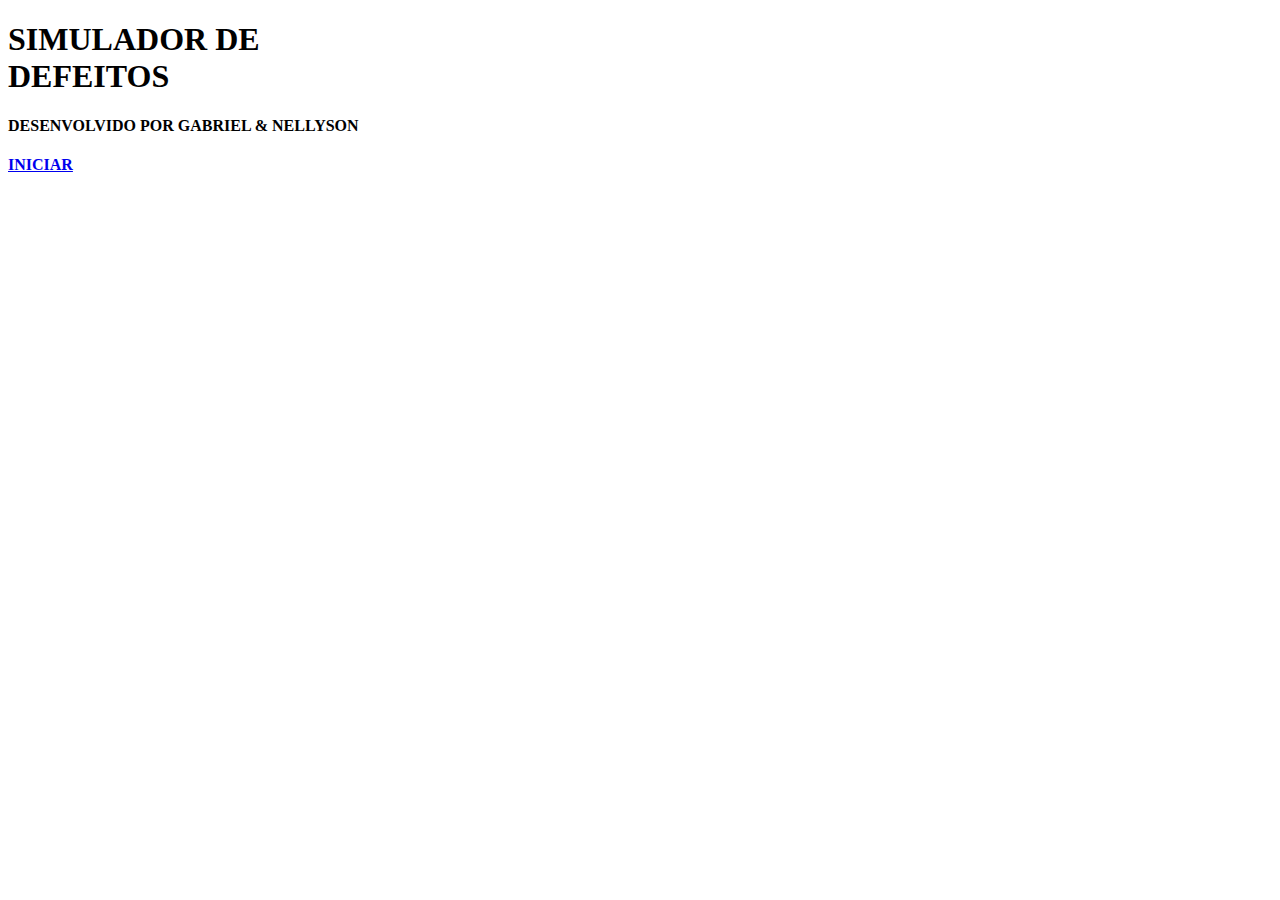
==== TCC/src/main/resources/templates/index.html @ f53a4198 "firt commit" ====
<!DOCTYPE html>
<html>

<head>

    <meta charset="UTF-8">
    <meta http-equiv="X-UA-Compatible" content="IE=edge">
    <meta name="viewport" content="width=device-width, initial-scale=1.0">
    <link href="/css/style.css" rel="stylesheet">
    <script src="js/script.js"></script>
    <title>Simulador de defeitos</title>

</head>

<body>

    <div class="container">
        <div id="titulos">
            <div id="conteudo">
                <div>
                    <h1>SIMULADOR DE<br /> DEFEITOS</h1>
                    <h4>DESENVOLVIDO POR GABRIEL & NELLYSON</h4>
                </div>
                <a href="/inicio/principal">
                    <div id="botao-iniciar">
                        <h4>INICIAR</h4>
                        <img class="img-seta" src="imagens/seta.png" alt="">
                    </div>
                </a>
            </div>
        </div>
    </div>

</body>

</html>
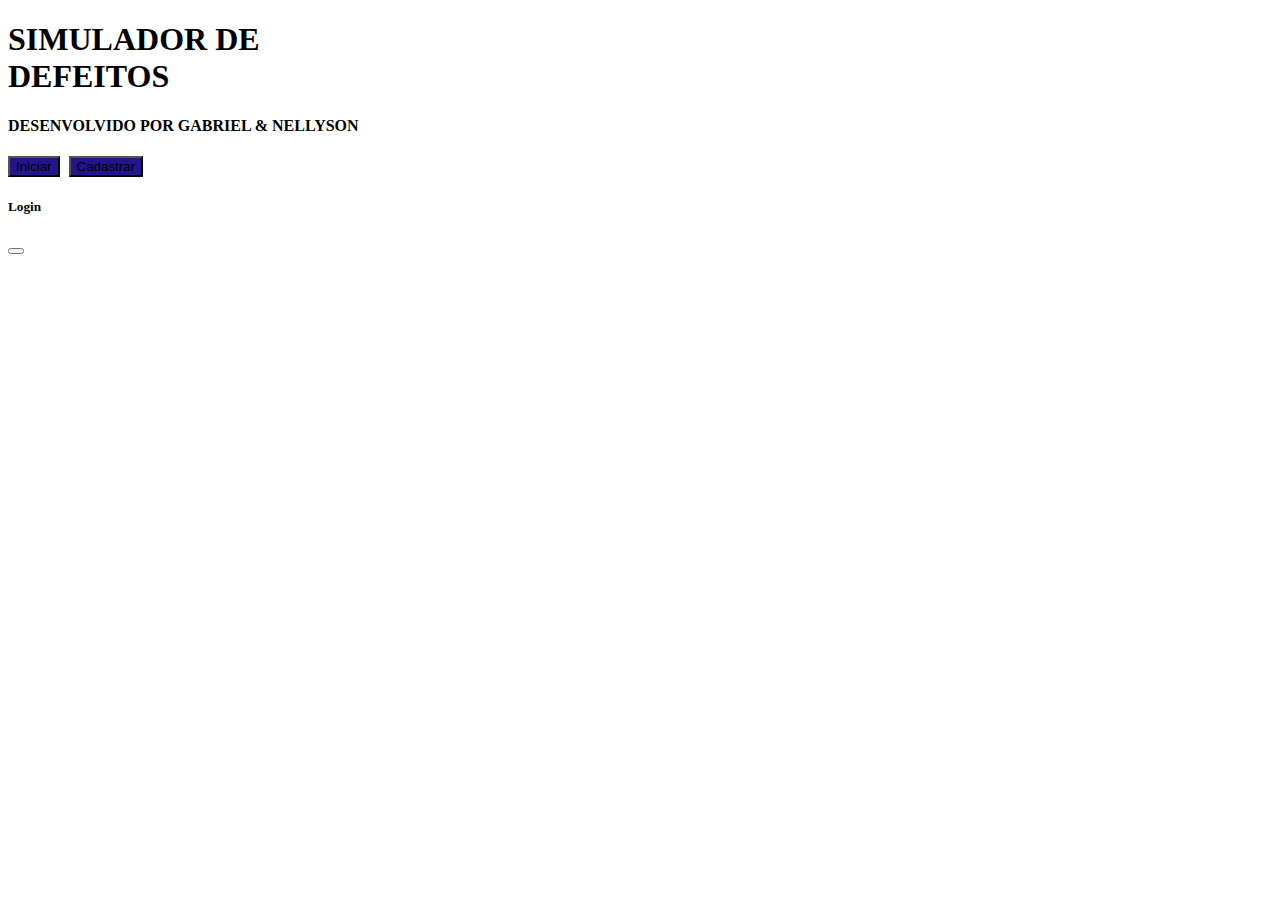
==== commit 99078ed8: "colocando modal e tela de login" ====
--- a/TCC/src/main/resources/templates/index.html
+++ b/TCC/src/main/resources/templates/index.html
@@ -7,13 +7,13 @@
     <meta http-equiv="X-UA-Compatible" content="IE=edge">
     <meta name="viewport" content="width=device-width, initial-scale=1.0">
     <link href="/css/style.css" rel="stylesheet">
-    <script src="js/script.js"></script>
+    <link href="https://cdn.jsdelivr.net/npm/bootstrap@5.1.3/dist/css/bootstrap.min.css" rel="stylesheet" integrity="sha384-1BmE4kWBq78iYhFldvKuhfTAU6auU8tT94WrHftjDbrCEXSU1oBoqyl2QvZ6jIW3" crossorigin="anonymous">
     <title>Simulador de defeitos</title>
 
 </head>
 
 <body>
-
+	
     <div class="container">
         <div id="titulos">
             <div id="conteudo">
@@ -21,16 +21,44 @@
                     <h1>SIMULADOR DE<br /> DEFEITOS</h1>
                     <h4>DESENVOLVIDO POR GABRIEL & NELLYSON</h4>
                 </div>
-                <a href="/inicio/principal">
+                <div>
                     <div id="botao-iniciar">
-                        <h4>INICIAR</h4>
-                        <img class="img-seta" src="imagens/seta.png" alt="">
+                       <button class="btn btn-primary" data-bs-toggle="modal" data-bs-target="#exampleModal" style="margin-right: 5px; background-color: #24158b">Iniciar</button>
+             
+                       <button class="btn btn-primary" data-bs-toggle="modal" data-bs-target="#exampleModal1" style="background-color: #24158b;">Cadastrar</button>
                     </div>
-                </a>
+                </div>
             </div>
         </div>
     </div>
-
+    
+	<div class="modal fade" id="exampleModal" tabindex="-1" aria-labelledby="exampleModalLabel" aria-hidden="true">
+		  <div class="modal-dialog modal-dialog-centered">
+		    <div class="modal-content">
+		    	 <div class="modal-header" style="border:none;">
+		    	 	 <h5 class="modal-title" id="exampleModalLabel" style="margin-left: auto; margin-right: auto;">Login</h5>
+			     </div>
+		      <div class="modal-body">
+		       <div th:replace="/usuario/login"></div>
+		      </div>
+		    </div>
+		  </div>
+	</div>
+	<div class="modal fade" id="exampleModal1" tabindex="-1" aria-labelledby="exampleModalLabel" aria-hidden="true">
+		  <div class="modal-dialog modal-dialog-centered">
+		    <div class="modal-content">
+		    	 <div class="modal-header" style="border:none;">
+			        <button type="button" class="btn-close" data-bs-dismiss="modal" aria-label="Close"></button>
+			     </div>
+		      <div class="modal-body">
+		       	<div th:replace="/usuario/cadastro"></div>
+		      </div>
+		    </div>
+		  </div>
+	</div>
+</div>
+	<script src="https://cdn.jsdelivr.net/npm/@popperjs/core@2.10.2/dist/umd/popper.min.js" integrity="sha384-7+zCNj/IqJ95wo16oMtfsKbZ9ccEh31eOz1HGyDuCQ6wgnyJNSYdrPa03rtR1zdB" crossorigin="anonymous"></script>
+	<script src="https://cdn.jsdelivr.net/npm/bootstrap@5.1.3/dist/js/bootstrap.min.js" integrity="sha384-QJHtvGhmr9XOIpI6YVutG+2QOK9T+ZnN4kzFN1RtK3zEFEIsxhlmWl5/YESvpZ13" crossorigin="anonymous"></script>
 </body>
 
 </html>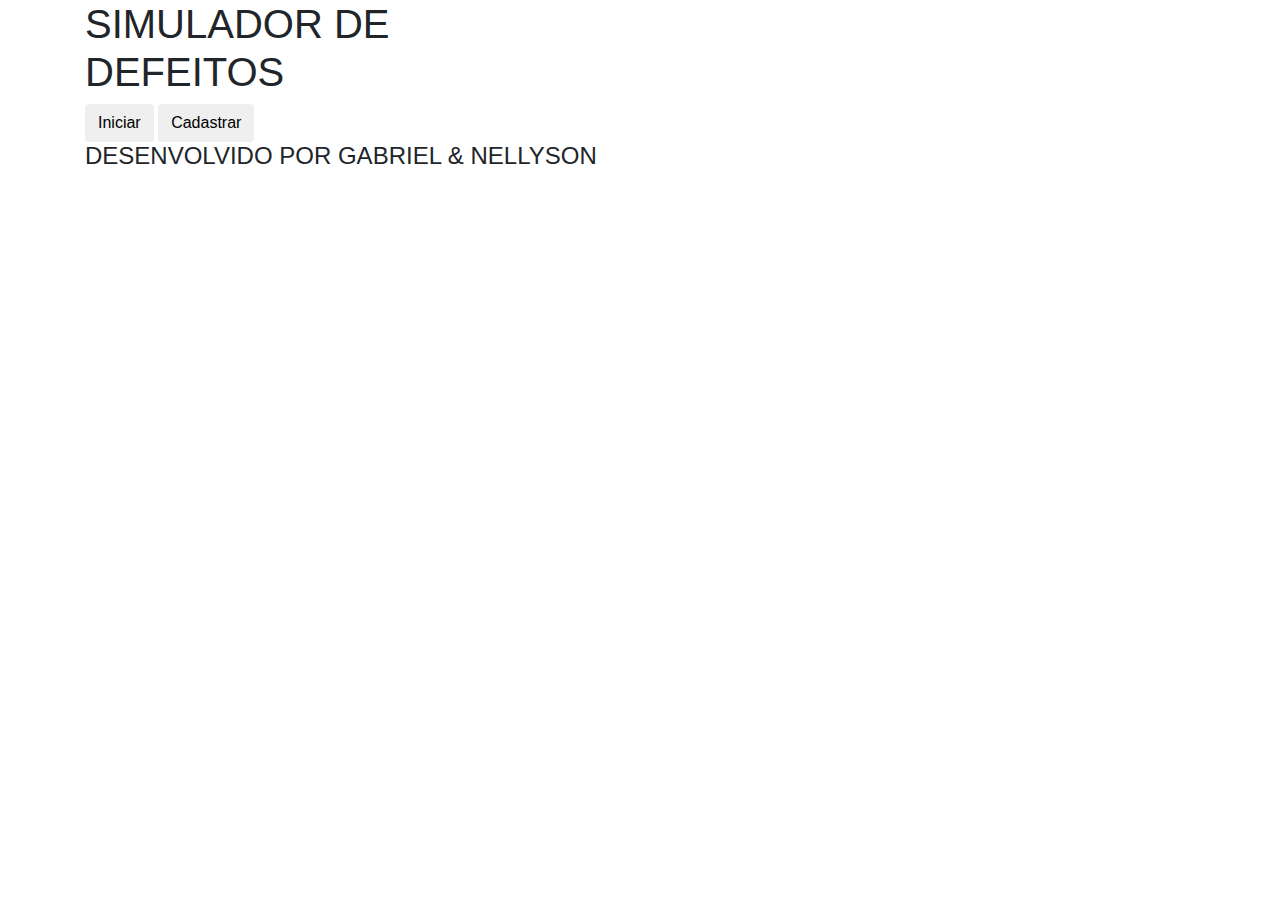
==== commit 0291b3ce: "cadastroFuncional" ====
--- a/TCC/src/main/resources/templates/index.html
+++ b/TCC/src/main/resources/templates/index.html
@@ -1,64 +1,88 @@
 <!DOCTYPE html>
-<html>
+<html xmlns:th="http://www.thymeleaf.org">
 
 <head>
 
     <meta charset="UTF-8">
     <meta http-equiv="X-UA-Compatible" content="IE=edge">
     <meta name="viewport" content="width=device-width, initial-scale=1.0">
-    <link href="/css/style.css" rel="stylesheet">
-    <link href="https://cdn.jsdelivr.net/npm/bootstrap@5.1.3/dist/css/bootstrap.min.css" rel="stylesheet" integrity="sha384-1BmE4kWBq78iYhFldvKuhfTAU6auU8tT94WrHftjDbrCEXSU1oBoqyl2QvZ6jIW3" crossorigin="anonymous">
+   
+    <link rel="stylesheet" href="https://maxcdn.bootstrapcdn.com/bootstrap/4.0.0/css/bootstrap.min.css" integrity="sha384-Gn5384xqQ1aoWXA+058RXPxPg6fy4IWvTNh0E263XmFcJlSAwiGgFAW/dAiS6JXm" crossorigin="anonymous"> 
+   	<script src="https://code.jquery.com/jquery-3.6.0.min.js"
+        integrity="sha256-/xUj+3OJU5yExlq6GSYGSHk7tPXikynS7ogEvDej/m4=" crossorigin="anonymous">
+        </script>
+  	 <link href="/css/style.css" rel="stylesheet">    
     <title>Simulador de defeitos</title>
-
+	
+	
+	
 </head>
 
 <body>
-	
     <div class="container">
-        <div id="titulos">
-            <div id="conteudo">
-                <div>
-                    <h1>SIMULADOR DE<br /> DEFEITOS</h1>
-                    <h4>DESENVOLVIDO POR GABRIEL & NELLYSON</h4>
+        <div id="conteudo">
+            <div class="title">
+                <h1>SIMULADOR DE<br /> DEFEITOS</h1>
+            </div>
+            <div class="botoes">
+                <div id="botao-iniciar">
+                    <button class="btn" data-bs-toggle="modal" data-bs-target="#exampleModal">Iniciar</button>
+
+                    <button class="btn nBtn" data-bs-toggle="modal" data-bs-target="#exampleModal1">Cadastrar</button>
                 </div>
-                <div>
-                    <div id="botao-iniciar">
-                       <button class="btn btn-primary" data-bs-toggle="modal" data-bs-target="#exampleModal" style="margin-right: 5px; background-color: #24158b">Iniciar</button>
-             
-                       <button class="btn btn-primary" data-bs-toggle="modal" data-bs-target="#exampleModal1" style="background-color: #24158b;">Cadastrar</button>
+            </div>
+            <div class="footer">
+                <h4>DESENVOLVIDO POR GABRIEL & NELLYSON</h4>
+            </div>
+        </div>
+
+        <div class="modal fade" id="exampleModal" tabindex="-1" aria-labelledby="exampleModalLabel" aria-hidden="true">
+            <div class="modal-dialog modal-dialog-centered">
+                <div class="modal-content">
+                    <div class="modal-header" style="border:none;">
+                        <h5 class="modal-title" id="exampleModalLabel" style="margin-left: auto; margin-right: auto;">
+                            Login</h5>
+                    </div>
+                    <div class="modal-body">
+                        <div th:replace="/usuario/login"></div>
                     </div>
                 </div>
             </div>
+
+        </div>
+
+        <div class="myForm">
+           
+                <div class="modal fade" id="exampleModal1" tabindex="-1" role="dialog"
+                    aria-labelledby="exampleModalLabel" aria-hidden="true">
+                     <div th:replace="_modal_index"></div >
+                </div>    
         </div>
     </div>
     
-	<div class="modal fade" id="exampleModal" tabindex="-1" aria-labelledby="exampleModalLabel" aria-hidden="true">
-		  <div class="modal-dialog modal-dialog-centered">
-		    <div class="modal-content">
-		    	 <div class="modal-header" style="border:none;">
-		    	 	 <h5 class="modal-title" id="exampleModalLabel" style="margin-left: auto; margin-right: auto;">Login</h5>
-			     </div>
-		      <div class="modal-body">
-		       <div th:replace="/usuario/login"></div>
-		      </div>
-		    </div>
-		  </div>
-	</div>
-	<div class="modal fade" id="exampleModal1" tabindex="-1" aria-labelledby="exampleModalLabel" aria-hidden="true">
-		  <div class="modal-dialog modal-dialog-centered">
-		    <div class="modal-content">
-		    	 <div class="modal-header" style="border:none;">
-			        <button type="button" class="btn-close" data-bs-dismiss="modal" aria-label="Close"></button>
-			     </div>
-		      <div class="modal-body">
-		       	<div th:replace="/usuario/cadastro"></div>
-		      </div>
-		    </div>
-		  </div>
-	</div>
-</div>
-	<script src="https://cdn.jsdelivr.net/npm/@popperjs/core@2.10.2/dist/umd/popper.min.js" integrity="sha384-7+zCNj/IqJ95wo16oMtfsKbZ9ccEh31eOz1HGyDuCQ6wgnyJNSYdrPa03rtR1zdB" crossorigin="anonymous"></script>
-	<script src="https://cdn.jsdelivr.net/npm/bootstrap@5.1.3/dist/js/bootstrap.min.js" integrity="sha384-QJHtvGhmr9XOIpI6YVutG+2QOK9T+ZnN4kzFN1RtK3zEFEIsxhlmWl5/YESvpZ13" crossorigin="anonymous"></script>
+    <script>
+      
+      	$(document).ready(function(){
+			$("#btn-submit").on("click", function(){
+			
+				$.ajax({
+					method: "GET",
+					url: "/usuarios/salvar?nome=" + document.getElementById("nome").value + 
+							"&email=" + document.getElementById("email").value + 
+							"&senha=" + document.getElementById("senha").value,
+					success: function (data){
+						$("#exampleModal1").html(data);
+					}
+				});
+			})
+		})
+      
+      </script>
+    
+	 
+	 
+<script src="https://cdnjs.cloudflare.com/ajax/libs/popper.js/1.12.9/umd/popper.min.js" integrity="sha384-ApNbgh9B+Y1QKtv3Rn7W3mgPxhU9K/ScQsAP7hUibX39j7fakFPskvXusvfa0b4Q" crossorigin="anonymous"></script>
+<script src="https://maxcdn.bootstrapcdn.com/bootstrap/4.0.0/js/bootstrap.min.js" integrity="sha384-JZR6Spejh4U02d8jOt6vLEHfe/JQGiRRSQQxSfFWpi1MquVdAyjUar5+76PVCmYl" crossorigin="anonymous"></script>
 </body>
 
 </html>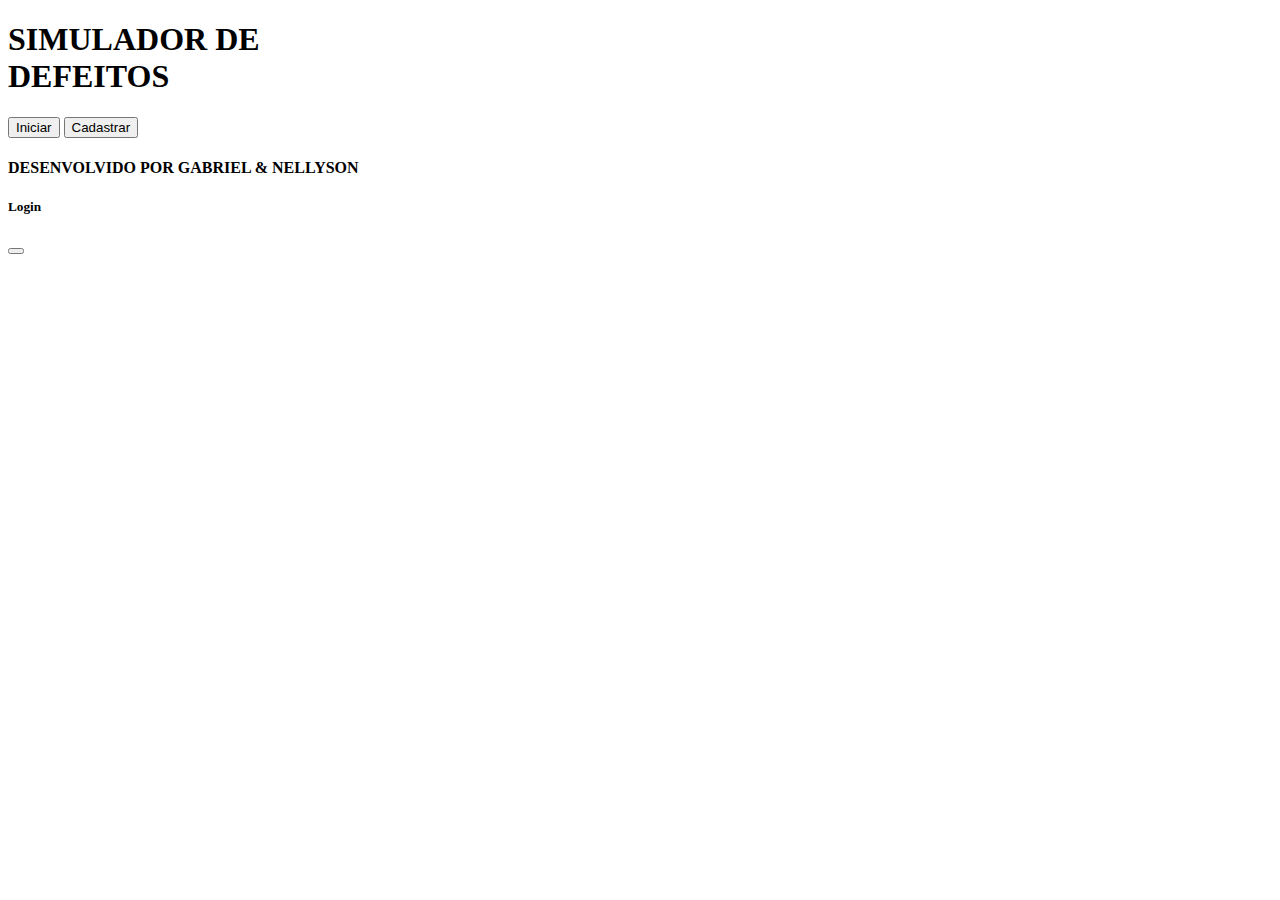
==== commit 6c167396: "CSS do Index" ====
--- a/TCC/src/main/resources/templates/index.html
+++ b/TCC/src/main/resources/templates/index.html
@@ -1,88 +1,64 @@
 <!DOCTYPE html>
-<html xmlns:th="http://www.thymeleaf.org">
+<html>
 
 <head>
 
     <meta charset="UTF-8">
     <meta http-equiv="X-UA-Compatible" content="IE=edge">
     <meta name="viewport" content="width=device-width, initial-scale=1.0">
-   
-    <link rel="stylesheet" href="https://maxcdn.bootstrapcdn.com/bootstrap/4.0.0/css/bootstrap.min.css" integrity="sha384-Gn5384xqQ1aoWXA+058RXPxPg6fy4IWvTNh0E263XmFcJlSAwiGgFAW/dAiS6JXm" crossorigin="anonymous"> 
-   	<script src="https://code.jquery.com/jquery-3.6.0.min.js"
-        integrity="sha256-/xUj+3OJU5yExlq6GSYGSHk7tPXikynS7ogEvDej/m4=" crossorigin="anonymous">
-        </script>
-  	 <link href="/css/style.css" rel="stylesheet">    
+    <link href="/css/style.css" rel="stylesheet">
+    <!--<link href="https://cdn.jsdelivr.net/npm/bootstrap@5.1.3/dist/css/bootstrap.min.css" rel="stylesheet" integrity="sha384-1BmE4kWBq78iYhFldvKuhfTAU6auU8tT94WrHftjDbrCEXSU1oBoqyl2QvZ6jIW3" crossorigin="anonymous">-->
     <title>Simulador de defeitos</title>
-	
-	
-	
+
 </head>
 
 <body>
+	
     <div class="container">
-        <div id="conteudo">
-            <div class="title">
-                <h1>SIMULADOR DE<br /> DEFEITOS</h1>
-            </div>
-            <div class="botoes">
-                <div id="botao-iniciar">
-                    <button class="btn" data-bs-toggle="modal" data-bs-target="#exampleModal">Iniciar</button>
-
-                    <button class="btn nBtn" data-bs-toggle="modal" data-bs-target="#exampleModal1">Cadastrar</button>
+            <div id="conteudo">
+                <div class="title">
+                    <h1>SIMULADOR DE<br /> DEFEITOS</h1>                 
                 </div>
-            </div>
-            <div class="footer">
-                <h4>DESENVOLVIDO POR GABRIEL & NELLYSON</h4>
-            </div>
-        </div>
-
-        <div class="modal fade" id="exampleModal" tabindex="-1" aria-labelledby="exampleModalLabel" aria-hidden="true">
-            <div class="modal-dialog modal-dialog-centered">
-                <div class="modal-content">
-                    <div class="modal-header" style="border:none;">
-                        <h5 class="modal-title" id="exampleModalLabel" style="margin-left: auto; margin-right: auto;">
-                            Login</h5>
-                    </div>
-                    <div class="modal-body">
-                        <div th:replace="/usuario/login"></div>
+                <div class="botoes">
+                    <div id="botao-iniciar">
+                       <button class="btn" data-bs-toggle="modal" data-bs-target="#exampleModal">Iniciar</button>
+             
+                       <button class="btn" data-bs-toggle="modal" data-bs-target="#exampleModal1">Cadastrar</button>
                     </div>
                 </div>
-            </div>
-
-        </div>
-
-        <div class="myForm">
-           
-                <div class="modal fade" id="exampleModal1" tabindex="-1" role="dialog"
-                    aria-labelledby="exampleModalLabel" aria-hidden="true">
-                     <div th:replace="_modal_index"></div >
-                </div>    
-        </div>
+				<div class="footer">
+					<h4>DESENVOLVIDO POR GABRIEL & NELLYSON</h4>
+				</div>
+            </div>   
     </div>
     
-    <script>
-      
-      	$(document).ready(function(){
-			$("#btn-submit").on("click", function(){
-			
-				$.ajax({
-					method: "GET",
-					url: "/usuarios/salvar?nome=" + document.getElementById("nome").value + 
-							"&email=" + document.getElementById("email").value + 
-							"&senha=" + document.getElementById("senha").value,
-					success: function (data){
-						$("#exampleModal1").html(data);
-					}
-				});
-			})
-		})
-      
-      </script>
-    
-	 
-	 
-<script src="https://cdnjs.cloudflare.com/ajax/libs/popper.js/1.12.9/umd/popper.min.js" integrity="sha384-ApNbgh9B+Y1QKtv3Rn7W3mgPxhU9K/ScQsAP7hUibX39j7fakFPskvXusvfa0b4Q" crossorigin="anonymous"></script>
-<script src="https://maxcdn.bootstrapcdn.com/bootstrap/4.0.0/js/bootstrap.min.js" integrity="sha384-JZR6Spejh4U02d8jOt6vLEHfe/JQGiRRSQQxSfFWpi1MquVdAyjUar5+76PVCmYl" crossorigin="anonymous"></script>
+	<div class="modal fade" id="exampleModal" tabindex="-1" aria-labelledby="exampleModalLabel" aria-hidden="true">
+		  <div class="modal-dialog modal-dialog-centered">
+		    <div class="modal-content">
+		    	 <div class="modal-header" style="border:none;">
+		    	 	 <h5 class="modal-title" id="exampleModalLabel" style="margin-left: auto; margin-right: auto;">Login</h5>
+			     </div>
+		      <div class="modal-body">
+		       <div th:replace="/usuario/login"></div>
+		      </div>
+		    </div>
+		  </div>
+	</div>
+	<div class="modal fade" id="exampleModal1" tabindex="-1" aria-labelledby="exampleModalLabel" aria-hidden="true">
+		  <div class="modal-dialog modal-dialog-centered">
+		    <div class="modal-content">
+		    	 <div class="modal-header" style="border:none;">
+			        <button type="button" class="btn-close" data-bs-dismiss="modal" aria-label="Close"></button>
+			     </div>
+		      <div class="modal-body">
+					
+		      </div>
+		    </div>
+		  </div>
+	</div>
+</div>
+	<script src="https://cdn.jsdelivr.net/npm/@popperjs/core@2.10.2/dist/umd/popper.min.js" integrity="sha384-7+zCNj/IqJ95wo16oMtfsKbZ9ccEh31eOz1HGyDuCQ6wgnyJNSYdrPa03rtR1zdB" crossorigin="anonymous"></script>
+	<script src="https://cdn.jsdelivr.net/npm/bootstrap@5.1.3/dist/js/bootstrap.min.js" integrity="sha384-QJHtvGhmr9XOIpI6YVutG+2QOK9T+ZnN4kzFN1RtK3zEFEIsxhlmWl5/YESvpZ13" crossorigin="anonymous"></script>
 </body>
 
 </html>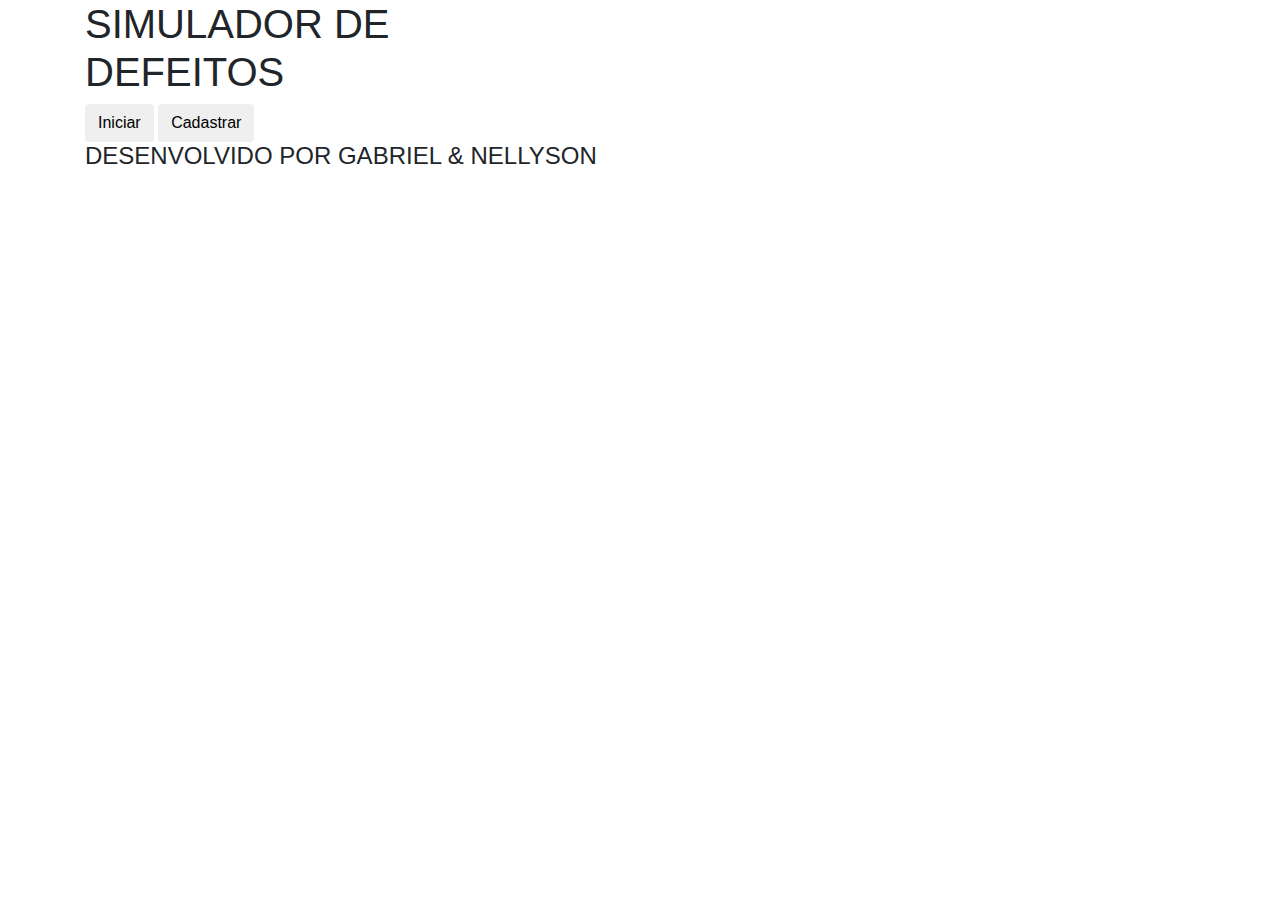
==== commit a66cddcf: "botao cadastro" ====
--- a/TCC/src/main/resources/templates/index.html
+++ b/TCC/src/main/resources/templates/index.html
@@ -1,64 +1,66 @@
 <!DOCTYPE html>
-<html>
+<html xmlns:th="http://www.thymeleaf.org">
 
 <head>
 
     <meta charset="UTF-8">
     <meta http-equiv="X-UA-Compatible" content="IE=edge">
     <meta name="viewport" content="width=device-width, initial-scale=1.0">
-    <link href="/css/style.css" rel="stylesheet">
-    <!--<link href="https://cdn.jsdelivr.net/npm/bootstrap@5.1.3/dist/css/bootstrap.min.css" rel="stylesheet" integrity="sha384-1BmE4kWBq78iYhFldvKuhfTAU6auU8tT94WrHftjDbrCEXSU1oBoqyl2QvZ6jIW3" crossorigin="anonymous">-->
+   
+    <link rel="stylesheet" href="https://maxcdn.bootstrapcdn.com/bootstrap/4.0.0/css/bootstrap.min.css" integrity="sha384-Gn5384xqQ1aoWXA+058RXPxPg6fy4IWvTNh0E263XmFcJlSAwiGgFAW/dAiS6JXm" crossorigin="anonymous"> 
+   	
+    <link href="/css/style.css" rel="stylesheet">    
     <title>Simulador de defeitos</title>
-
+	
+	
+	
 </head>
 
 <body>
-	
     <div class="container">
-            <div id="conteudo">
-                <div class="title">
-                    <h1>SIMULADOR DE<br /> DEFEITOS</h1>                 
+        <div id="conteudo">
+            <div class="title">
+                <h1>SIMULADOR DE<br /> DEFEITOS</h1>
+            </div>
+            <div class="botoes">
+                <div id="botao-iniciar">
+                    <button class="btn" data-bs-toggle="modal" data-bs-target="#exampleModal">Iniciar</button>
+
+                    <button class="btn nBtn" data-bs-toggle="modal" data-bs-target="#exampleModal1">Cadastrar</button>
                 </div>
-                <div class="botoes">
-                    <div id="botao-iniciar">
-                       <button class="btn" data-bs-toggle="modal" data-bs-target="#exampleModal">Iniciar</button>
-             
-                       <button class="btn" data-bs-toggle="modal" data-bs-target="#exampleModal1">Cadastrar</button>
+            </div>
+            <div class="footer">
+                <h4>DESENVOLVIDO POR GABRIEL & NELLYSON</h4>
+            </div>
+        </div>
+
+        <div class="modal fade" id="exampleModal" tabindex="-1" aria-labelledby="exampleModalLabel" aria-hidden="true">
+            <div class="modal-dialog modal-dialog-centered">
+                <div class="modal-content">
+                    <div class="modal-header" style="border:none;">
+                        <h5 class="modal-title" id="exampleModalLabel" style="margin-left: auto; margin-right: auto;">
+                            Login</h5>
+                    </div>
+                    <div class="modal-body">
+                        <div th:replace="/usuario/login"></div>
                     </div>
                 </div>
-				<div class="footer">
-					<h4>DESENVOLVIDO POR GABRIEL & NELLYSON</h4>
-				</div>
-            </div>   
+            </div>
+
+        </div>
+
+        <div class="myForm">
+           
+                <div class="modal fade" id="exampleModal1" tabindex="-1" role="dialog"
+                    aria-labelledby="exampleModalLabel" aria-hidden="true">
+                     <div th:replace="_modal_index"></div>
+                </div>    
+        </div>
     </div>
-    
-	<div class="modal fade" id="exampleModal" tabindex="-1" aria-labelledby="exampleModalLabel" aria-hidden="true">
-		  <div class="modal-dialog modal-dialog-centered">
-		    <div class="modal-content">
-		    	 <div class="modal-header" style="border:none;">
-		    	 	 <h5 class="modal-title" id="exampleModalLabel" style="margin-left: auto; margin-right: auto;">Login</h5>
-			     </div>
-		      <div class="modal-body">
-		       <div th:replace="/usuario/login"></div>
-		      </div>
-		    </div>
-		  </div>
-	</div>
-	<div class="modal fade" id="exampleModal1" tabindex="-1" aria-labelledby="exampleModalLabel" aria-hidden="true">
-		  <div class="modal-dialog modal-dialog-centered">
-		    <div class="modal-content">
-		    	 <div class="modal-header" style="border:none;">
-			        <button type="button" class="btn-close" data-bs-dismiss="modal" aria-label="Close"></button>
-			     </div>
-		      <div class="modal-body">
-					
-		      </div>
-		    </div>
-		  </div>
-	</div>
-</div>
-	<script src="https://cdn.jsdelivr.net/npm/@popperjs/core@2.10.2/dist/umd/popper.min.js" integrity="sha384-7+zCNj/IqJ95wo16oMtfsKbZ9ccEh31eOz1HGyDuCQ6wgnyJNSYdrPa03rtR1zdB" crossorigin="anonymous"></script>
-	<script src="https://cdn.jsdelivr.net/npm/bootstrap@5.1.3/dist/js/bootstrap.min.js" integrity="sha384-QJHtvGhmr9XOIpI6YVutG+2QOK9T+ZnN4kzFN1RtK3zEFEIsxhlmWl5/YESvpZ13" crossorigin="anonymous"></script>
+	 
+	 <script src="https://code.jquery.com/jquery-3.2.1.slim.min.js" integrity="sha384-KJ3o2DKtIkvYIK3UENzmM7KCkRr/rE9/Qpg6aAZGJwFDMVNA/GpGFF93hXpG5KkN" crossorigin="anonymous"></script>
+<script src="https://cdnjs.cloudflare.com/ajax/libs/popper.js/1.12.9/umd/popper.min.js" integrity="sha384-ApNbgh9B+Y1QKtv3Rn7W3mgPxhU9K/ScQsAP7hUibX39j7fakFPskvXusvfa0b4Q" crossorigin="anonymous"></script>
+<script src="https://maxcdn.bootstrapcdn.com/bootstrap/4.0.0/js/bootstrap.min.js" integrity="sha384-JZR6Spejh4U02d8jOt6vLEHfe/JQGiRRSQQxSfFWpi1MquVdAyjUar5+76PVCmYl" crossorigin="anonymous"></script>
 </body>
 
 </html>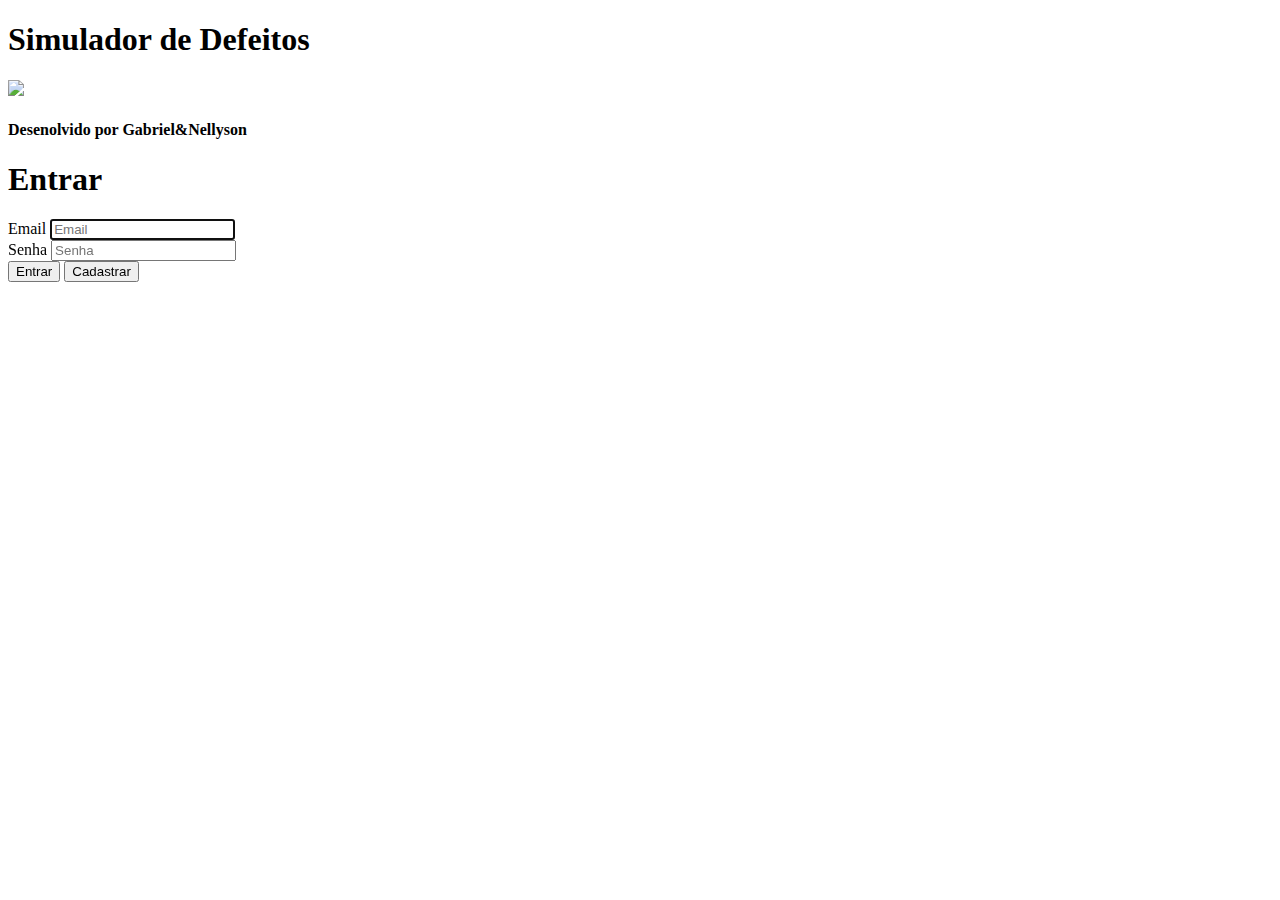
==== commit e2295795: "autenticação" ====
--- a/TCC/src/main/resources/templates/index.html
+++ b/TCC/src/main/resources/templates/index.html
@@ -1,66 +1,66 @@
 <!DOCTYPE html>
 <html xmlns:th="http://www.thymeleaf.org">
-
 <head>
-
     <meta charset="UTF-8">
     <meta http-equiv="X-UA-Compatible" content="IE=edge">
     <meta name="viewport" content="width=device-width, initial-scale=1.0">
-   
-    <link rel="stylesheet" href="https://maxcdn.bootstrapcdn.com/bootstrap/4.0.0/css/bootstrap.min.css" integrity="sha384-Gn5384xqQ1aoWXA+058RXPxPg6fy4IWvTNh0E263XmFcJlSAwiGgFAW/dAiS6JXm" crossorigin="anonymous"> 
-   	
-    <link href="/css/style.css" rel="stylesheet">    
-    <title>Simulador de defeitos</title>
-	
-	
-	
+   	<script src="https://code.jquery.com/jquery-3.6.0.min.js"integrity="sha256-/xUj+3OJU5yExlq6GSYGSHk7tPXikynS7ogEvDej/m4=" crossorigin="anonymous"></script>
+    <link href="https://cdn.jsdelivr.net/npm/bootstrap@5.1.3/dist/css/bootstrap.min.css" rel="stylesheet" integrity="sha384-1BmE4kWBq78iYhFldvKuhfTAU6auU8tT94WrHftjDbrCEXSU1oBoqyl2QvZ6jIW3" crossorigin="anonymous">
+	<script src="https://cdn.jsdelivr.net/npm/bootstrap@5.1.3/dist/js/bootstrap.bundle.min.js" integrity="sha384-ka7Sk0Gln4gmtz2MlQnikT1wXgYsOg+OMhuP+IlRH9sENBO0LRn5q+8nbTov4+1p" crossorigin="anonymous"></script>
+    <link href="/css/style.css" rel="stylesheet">
+    <title>Inicio - Simulador</title>
 </head>
+<body>
+    <div class="main-login">
 
-<body>
-    <div class="container">
-        <div id="conteudo">
-            <div class="title">
-                <h1>SIMULADOR DE<br /> DEFEITOS</h1>
-            </div>
-            <div class="botoes">
-                <div id="botao-iniciar">
-                    <button class="btn" data-bs-toggle="modal" data-bs-target="#exampleModal">Iniciar</button>
-
-                    <button class="btn nBtn" data-bs-toggle="modal" data-bs-target="#exampleModal1">Cadastrar</button>
-                </div>
-            </div>
-            <div class="footer">
-                <h4>DESENVOLVIDO POR GABRIEL & NELLYSON</h4>
-            </div>
+        <div class="left-login">
+                <h1>Simulador de Defeitos</h1>
+                <img src="/imagens/vetor.svg" class="left-login-image">
+                <h4>Desenolvido por Gabriel&Nellyson</h4>
         </div>
 
-        <div class="modal fade" id="exampleModal" tabindex="-1" aria-labelledby="exampleModalLabel" aria-hidden="true">
-            <div class="modal-dialog modal-dialog-centered">
-                <div class="modal-content">
-                    <div class="modal-header" style="border:none;">
-                        <h5 class="modal-title" id="exampleModalLabel" style="margin-left: auto; margin-right: auto;">
-                            Login</h5>
-                    </div>
-                    <div class="modal-body">
-                        <div th:replace="/usuario/login"></div>
-                    </div>
+        <div class="right-login">
+            <form class="card-login" method="post" th:action="@{/login}">
+                <div class="alert alert-danger" role="alert" th:replace="fragments/mensagens"></div>
+                <h1>Entrar</h1>
+                <div class="text-field">
+                    <label for="username">Email</label>
+                    <input type="text" name="username" placeholder="Email" required autofocus/>                
                 </div>
-            </div>
-
-        </div>
-
-        <div class="myForm">
-           
-                <div class="modal fade" id="exampleModal1" tabindex="-1" role="dialog"
-                    aria-labelledby="exampleModalLabel" aria-hidden="true">
-                     <div th:replace="_modal_index"></div>
-                </div>    
+                <div class="text-field">
+                    <label for="password">Senha</label>
+                    <input type="password"name="password" placeholder="Senha" required/>
+                </div>
+                <button type="submit" id="btn-logar"  class="btn-login">Entrar</button>
+                <button type="button" class="btn-login" data-bs-toggle="modal" data-bs-target="#exampleModal1">Cadastrar</button>
+            </form>
         </div>
     </div>
-	 
-	 <script src="https://code.jquery.com/jquery-3.2.1.slim.min.js" integrity="sha384-KJ3o2DKtIkvYIK3UENzmM7KCkRr/rE9/Qpg6aAZGJwFDMVNA/GpGFF93hXpG5KkN" crossorigin="anonymous"></script>
-<script src="https://cdnjs.cloudflare.com/ajax/libs/popper.js/1.12.9/umd/popper.min.js" integrity="sha384-ApNbgh9B+Y1QKtv3Rn7W3mgPxhU9K/ScQsAP7hUibX39j7fakFPskvXusvfa0b4Q" crossorigin="anonymous"></script>
-<script src="https://maxcdn.bootstrapcdn.com/bootstrap/4.0.0/js/bootstrap.min.js" integrity="sha384-JZR6Spejh4U02d8jOt6vLEHfe/JQGiRRSQQxSfFWpi1MquVdAyjUar5+76PVCmYl" crossorigin="anonymous"></script>
+    <div class="modal fade" id="exampleModal1" tabindex="-1" role="dialog"
+         aria-labelledby="exampleModalLabel" aria-hidden="true">
+       <div th:replace="_modal_index"></div >
+</div> 
+    <script>
+      
+        $(document).ready(function(){
+          $("#btn-submit").on("click", function(){
+          
+              $.ajax({
+                  method: "GET",
+                  url: "/usuarios/salvar?nome=" + document.getElementById("nome").value + 
+                          "&email=" + document.getElementById("email").value + 
+                          "&senha=" + document.getElementById("senha").value,
+                  success: function (data){
+                      $("#exampleModal1").html(data);
+                  }
+              });
+          })
+          
+      })
+    
+    </script>
+    
+<script src="https://cdn.jsdelivr.net/npm/@popperjs/core@2.10.2/dist/umd/popper.min.js" integrity="sha384-7+zCNj/IqJ95wo16oMtfsKbZ9ccEh31eOz1HGyDuCQ6wgnyJNSYdrPa03rtR1zdB" crossorigin="anonymous"></script>
+<script src="https://cdn.jsdelivr.net/npm/bootstrap@5.1.3/dist/js/bootstrap.min.js" integrity="sha384-QJHtvGhmr9XOIpI6YVutG+2QOK9T+ZnN4kzFN1RtK3zEFEIsxhlmWl5/YESvpZ13" crossorigin="anonymous"></script>
 </body>
-
 </html>